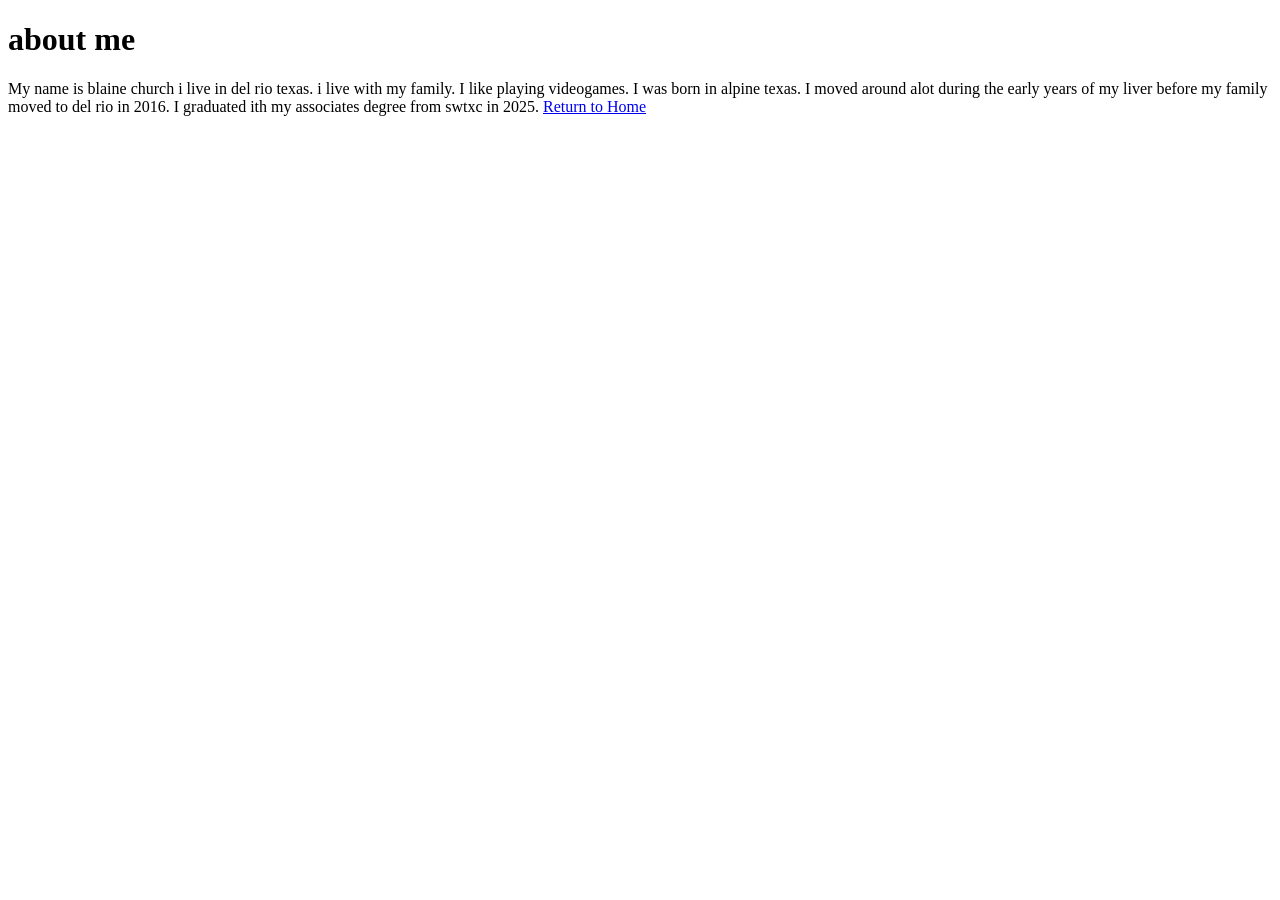
==== about.html @ eeb44a46 "Added files" ====
﻿<!DOCTYPE html>

<html lang="en" xmlns="http://www.w3.org/1999/xhtml">
<head>
    <meta charset="utf-8" />
    <title></title>
</head>
<body>
    <h1>about me</h1>
    My name is blaine church i live in del rio texas. i live with my family. I like playing videogames.

    I was born in alpine texas. I moved around alot during the early years of my liver before my family moved to del rio in 2016. I graduated ith my associates degree from swtxc in 2025.

    <!
    --

    In about.html

    --
    >
    <a href="index.html">Return to Home</a>

</body>
</html>
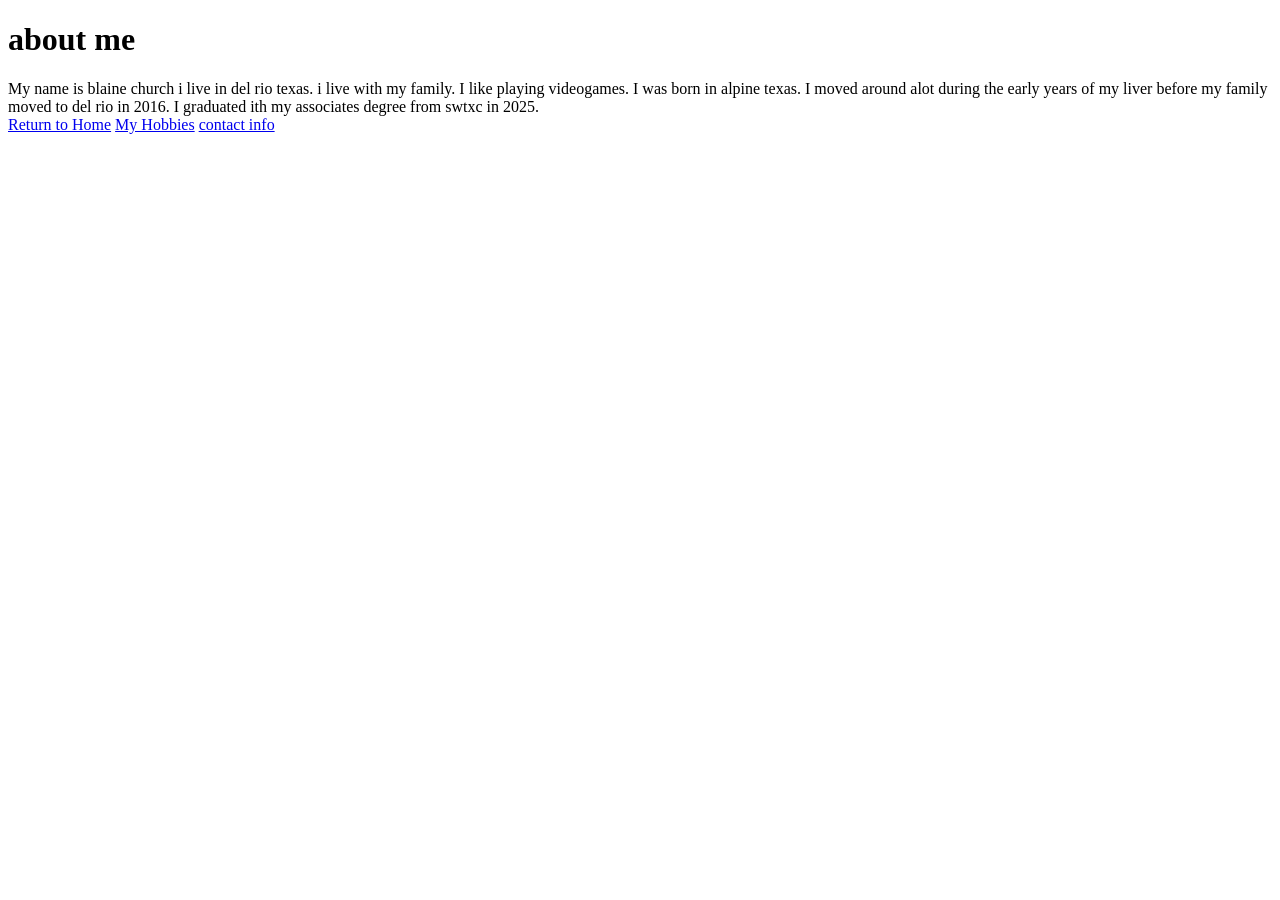
==== commit 15c58988: "Updated repository" ====
--- a/about.html
+++ b/about.html
@@ -18,7 +18,13 @@
 
     --
     >
-    <a href="index.html">Return to Home</a>
+    <nav>    
+        <a href="index.html">Return to Home</a>
+
+        <a href="hobbies.html">My Hobbies</a>
+
+        <a href="contact.html">contact info</a>
+    </nav>
 
 </body>
 </html>
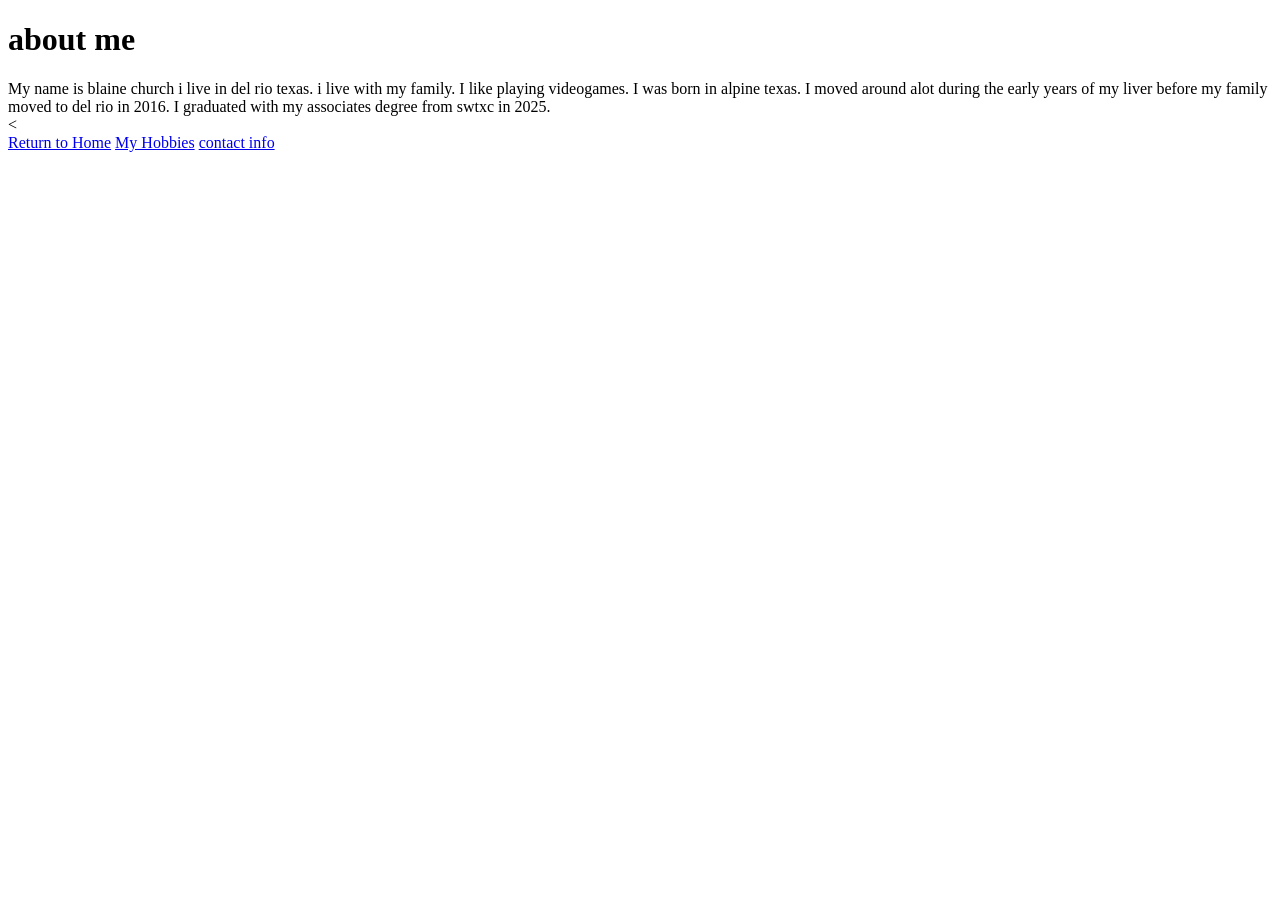
==== commit 257c08e3: "Add files via upload Added css file" ====
--- a/about.html
+++ b/about.html
@@ -3,28 +3,25 @@
 <html lang="en" xmlns="http://www.w3.org/1999/xhtml">
 <head>
     <meta charset="utf-8" />
-    <title></title>
+    <title>about me</title>
+    <link rel="stylesheet" href="style.css">
 </head>
 <body>
     <h1>about me</h1>
-    My name is blaine church i live in del rio texas. i live with my family. I like playing videogames.
+    <div id="biosection">
+        My name is blaine church i live in del rio texas. i live with my family. I like playing videogames.
 
-    I was born in alpine texas. I moved around alot during the early years of my liver before my family moved to del rio in 2016. I graduated ith my associates degree from swtxc in 2025.
+        I was born in alpine texas. I moved around alot during the early years of my liver before my family moved to del rio in 2016. I graduated with my associates degree from swtxc in 2025.
 
-    <!
-    --
+        </div>
+       
+ </body>
+        <<nav class="footer nav">
+            <a href="index.html">Return to Home</a>
 
-    In about.html
+            <a href="hobbies.html">My Hobbies</a>
 
-    --
-    >
-    <nav>    
-        <a href="index.html">Return to Home</a>
+            <a href="contact.html">contact info</a>
+        </nav>
 
-        <a href="hobbies.html">My Hobbies</a>
-
-        <a href="contact.html">contact info</a>
-    </nav>
-
-</body>
 </html>
